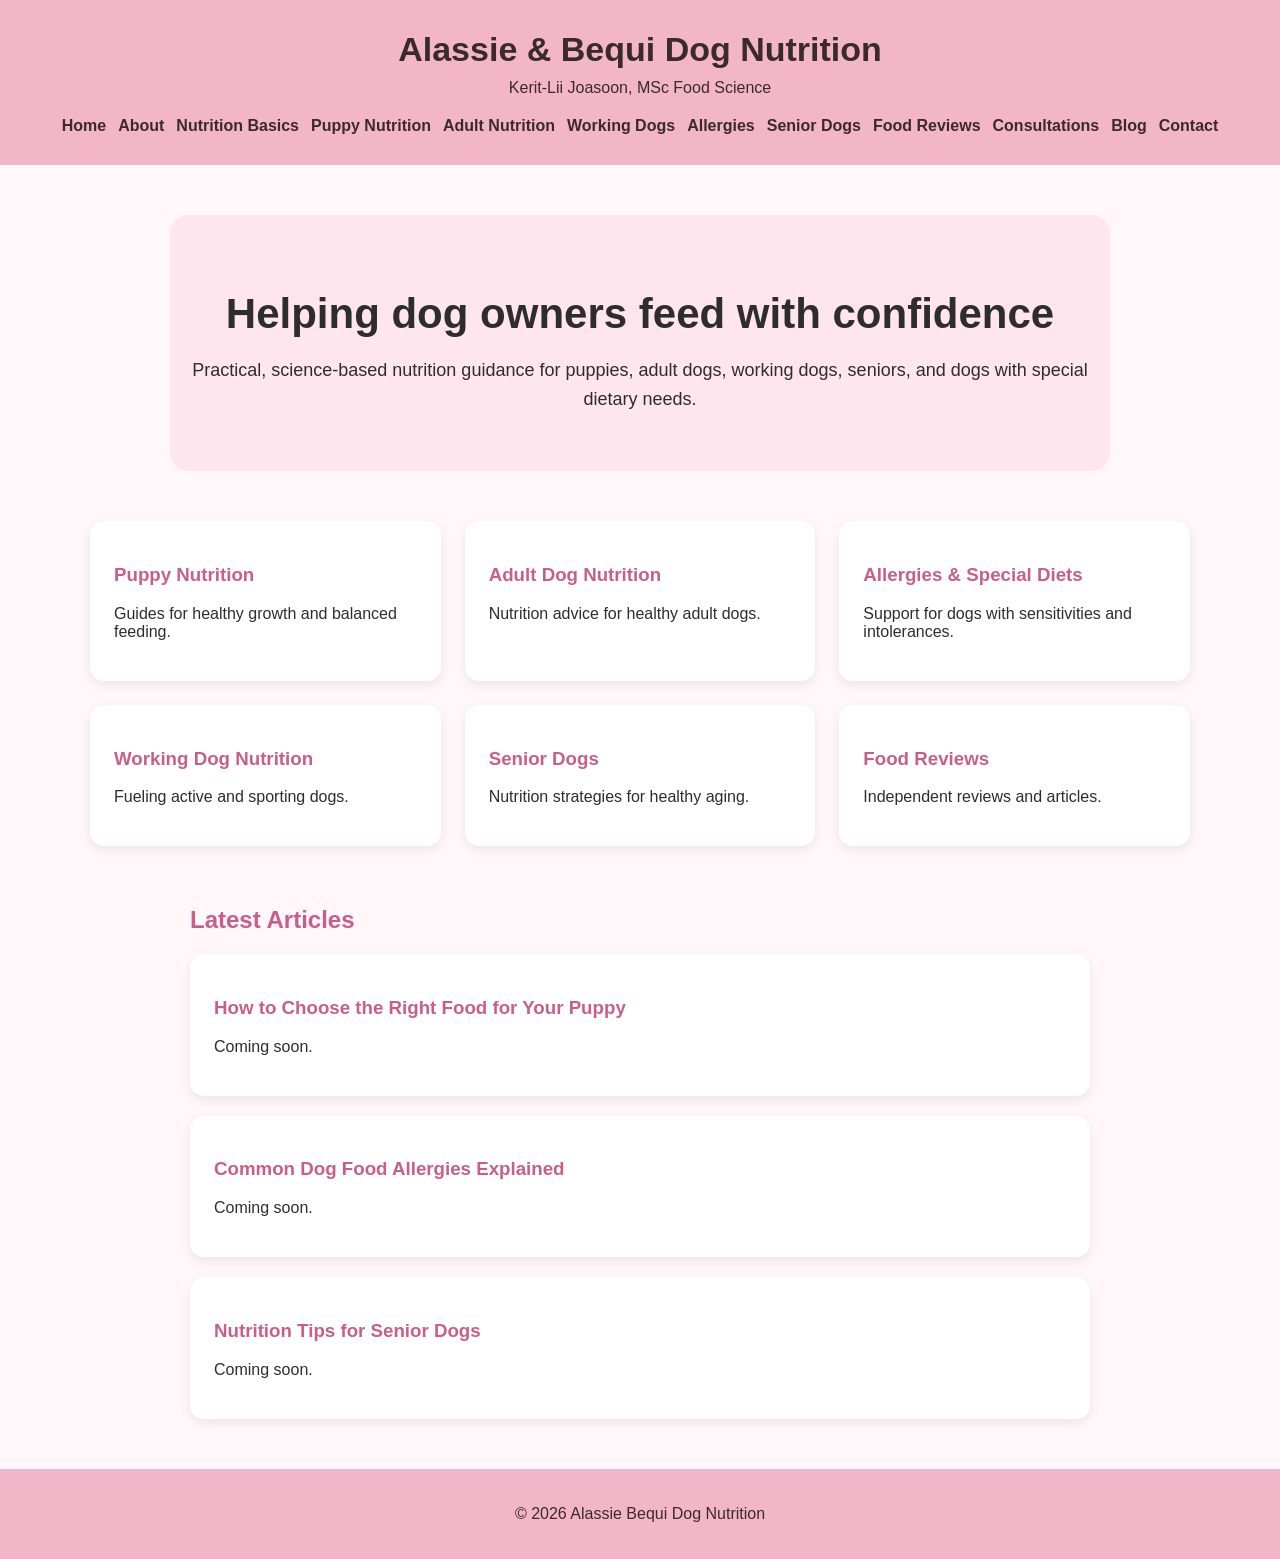
==== index.html @ 406fbfaa "Update food reviews description in index.html" ====
<!DOCTYPE html>
<html lang="en">
<head>
    <meta charset="UTF-8">
    <meta name="viewport" content="width=device-width, initial-scale=1.0">
    <title>Alassie & Bequi Dog Nutrition</title>
    <link rel="stylesheet" href="style.css">
</head>
<body>

<header>
    <h1>Alassie & Bequi Dog Nutrition</h1>
    <p>Kerit-Lii Joasoon, MSc Food Science</p>
    
    <nav>
        <a href="index.html">Home</a>
        <a href="about/">About</a>
        <a href="nutrition-basics/">Nutrition Basics</a>
        <a href="puppy-nutrition/">Puppy Nutrition</a>
        <a href="adult-dog-nutrition/">Adult Nutrition</a>
        <a href="working-dogs/">Working Dogs</a>
        <a href="allergies/">Allergies</a>
        <a href="senior-dogs/">Senior Dogs</a>
        <a href="food-reviews/">Food Reviews</a>
        <a href="consultations/">Consultations</a>
        <a href="blog/">Blog</a>
        <a href="contact/">Contact</a>
    </nav>
</header>

<section class="hero">
    <h2>Helping dog owners feed with confidence</h2>
    <p>Practical, science-based nutrition guidance for puppies,
        adult dogs, working dogs, seniors, and dogs with special dietary needs.</p>
</section>
    
<section class="cards">
    <article>
        <h3>Puppy Nutrition</h3>
        <p>Guides for healthy growth and balanced feeding.</p>
    </article>

    <article>
        <h3>Adult Dog Nutrition</h3>
        <p>Nutrition advice for healthy adult dogs.</p>
    </article>

    <article>
        <h3>Allergies & Special Diets</h3>
        <p>Support for dogs with sensitivities and intolerances.</p>
    </article>

    <article>
        <h3>Working Dog Nutrition</h3>
        <p>Fueling active and sporting dogs.</p>
    </article>

    <article>
        <h3>Senior Dogs</h3>
        <p>Nutrition strategies for healthy aging.</p>
    </article>

    <article>
        <h3>Food Reviews</h3>
        <p>Independent reviews and articles.</p>
    </article>
</section>

<section class="articles">
    <h2>Latest Articles</h2>

    <article>
        <h3>How to Choose the Right Food for Your Puppy</h3>
        <p>Coming soon.</p>
    </article>

    <article>
        <h3>Common Dog Food Allergies Explained</h3>
        <p>Coming soon.</p>
    </article>

    <article>
        <h3>Nutrition Tips for Senior Dogs</h3>
        <p>Coming soon.</p>
    </article>
</section>

<footer>
    <p>© 2026 Alassie Bequi Dog Nutrition</p>
</footer>

</body>
</html>
---- style.css ----
body {
    margin: 0;
    font-family: Arial, sans-serif;
    background: #fff7fa;
    color: #2d2d2d;
}

header {
    background: #f3b6c8;
    color: #3a2a2f;
    padding: 30px 20px;
    text-align: center;
}

header h1 {
    margin: 0;
    font-size: 34px;
}

header p {
    margin: 10px 0 20px;
}

nav {
    display: flex;
    justify-content: center;
    flex-wrap: wrap;
    gap: 12px;
}

nav a {
    color: #3a2a2f;
    text-decoration: none;
    font-weight: bold;
}

nav a:hover {
    text-decoration: underline;
}

.hero {
    max-width: 900px;
    margin: 50px auto;
    padding: 40px 20px;
    text-align: center;
    background: #ffe6ee;
    border-radius: 18px;
}

.hero h2 {
    font-size: 42px;
    margin-bottom: 15px;
}

.hero p {
    font-size: 18px;
    line-height: 1.6;
}

.button {
    display: inline-block;
    margin-top: 20px;
    background: #d86f9a;
    color: white;
    padding: 14px 24px;
    border-radius: 8px;
    text-decoration: none;
    font-weight: bold;
}

.cards {
    max-width: 1100px;
    margin: 0 auto 60px;
    padding: 0 20px;
    display: grid;
    grid-template-columns: repeat(auto-fit, minmax(260px, 1fr));
    gap: 24px;
}

article {
    background: white;
    padding: 24px;
    border-radius: 14px;
    box-shadow: 0 4px 12px rgba(0,0,0,0.08);
}

article h3 {
    color: #c95f89;
}

footer {
    background: #f3b6c8;
    color: #3a2a2f;
    text-align: center;
    padding: 20px;
}

.about,
.learn,
.articles {
    max-width: 900px;
    margin: 50px auto;
    padding: 0 20px;
}

.about h2,
.learn h2,
.articles h2 {
    color: #c95f89;
}

.learn ul {
    line-height: 2;
}

.articles article {
    margin-bottom: 20px;
}
.about-page {
    max-width: 950px;
    margin: 50px auto;
    padding: 0 20px;
}

.about-card {
    background: white;
    padding: 50px;
    border-radius: 24px;
    box-shadow: 0 10px 30px rgba(0,0,0,0.08);
    line-height: 1.9;
    max-width: 800px;
    margin: 0 auto;
}

.about-card h2 {
    text-align: center;
    font-size: 42px;
    margin-bottom: 30px;
    color: #d86f9a;
}

.about-card p {
    font-size: 18px;
    margin-bottom: 24px;
}

.nutrition-fact-box p {
    margin-top: 8px;
    margin-bottom: 0;
}

.about-card h3 {
    color: #d86f9a;
    margin-top: 40px;
    margin-bottom: 15px;
    font-size: 28px;
}

.about-card ul {
    line-height: 1.8;
}
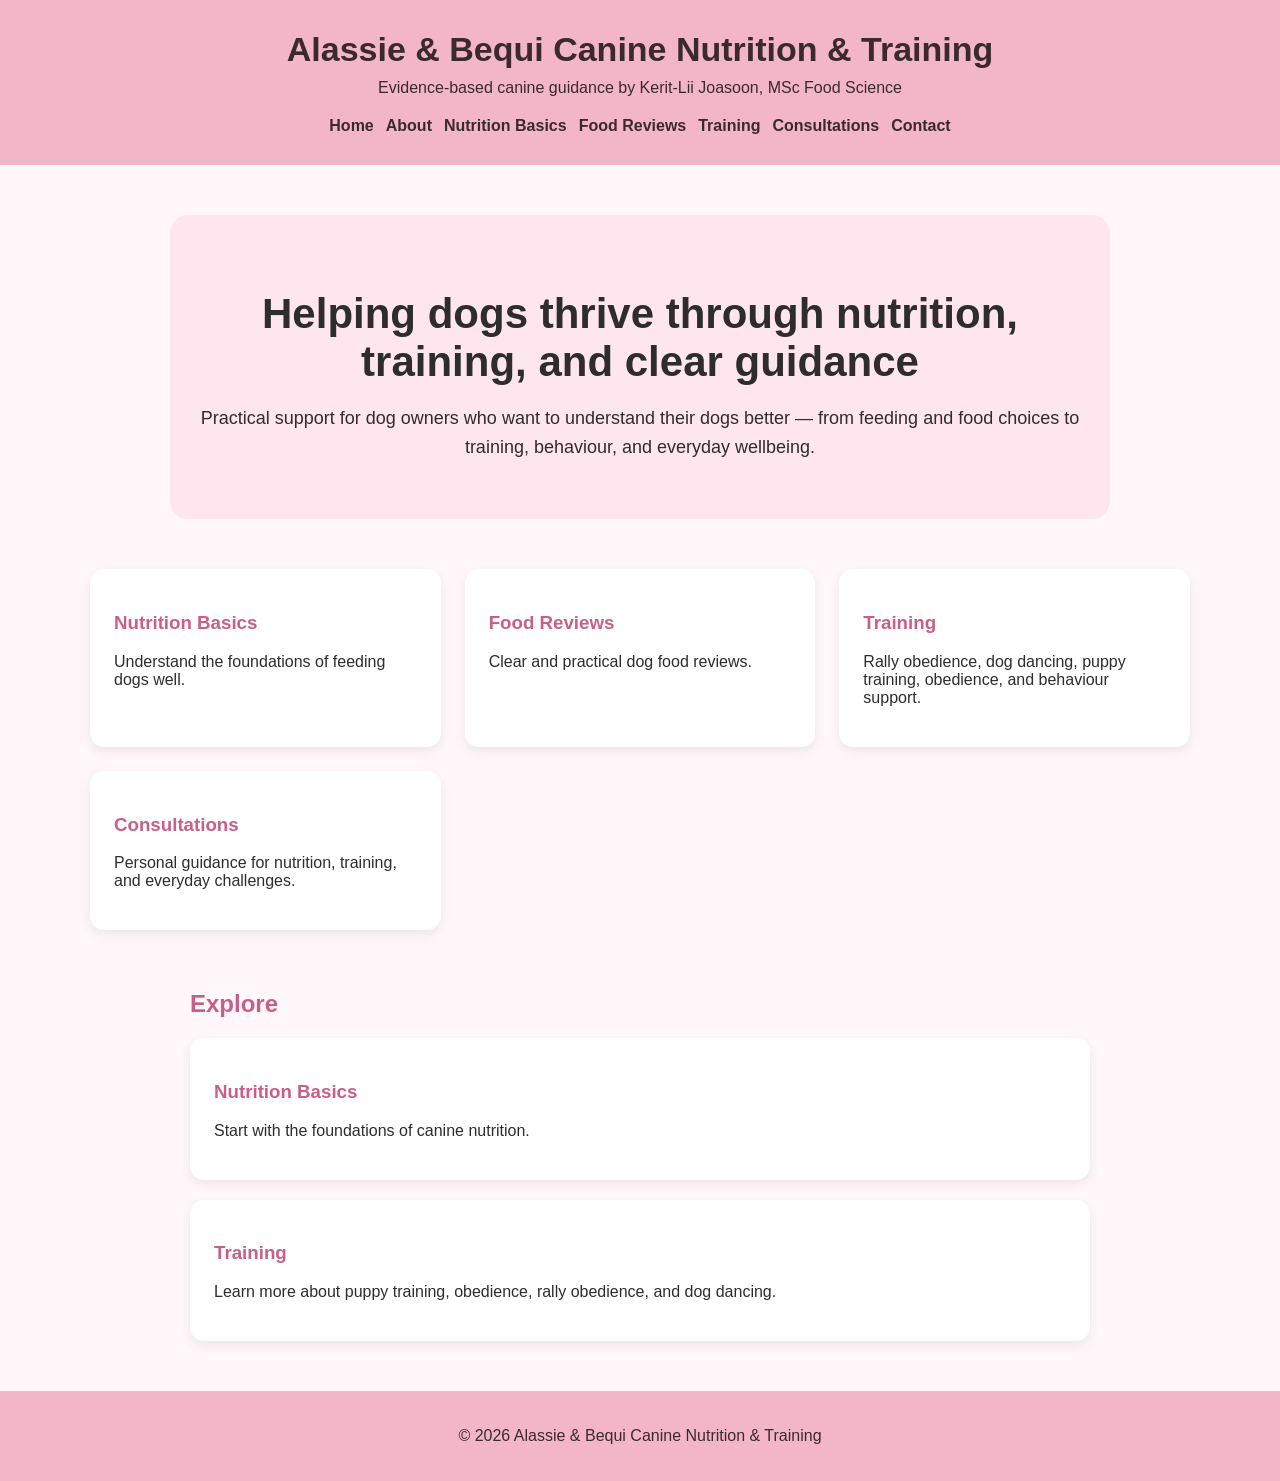
==== commit f56150bf: "Update title and content for canine nutrition site" ====
--- a/index.html
+++ b/index.html
@@ -3,90 +3,71 @@
 <head>
     <meta charset="UTF-8">
     <meta name="viewport" content="width=device-width, initial-scale=1.0">
-    <title>Alassie & Bequi Dog Nutrition</title>
+    <title>Alassie & Bequi Canine Nutrition & Training</title>
     <link rel="stylesheet" href="style.css">
 </head>
 <body>
 
 <header>
-    <h1>Alassie & Bequi Dog Nutrition</h1>
-    <p>Kerit-Lii Joasoon, MSc Food Science</p>
+  <h1>Alassie & Bequi Canine Nutrition & Training</h1>
+<p>Evidence-based canine guidance by Kerit-Lii Joasoon, MSc Food Science</p>
     
     <nav>
-        <a href="index.html">Home</a>
-        <a href="about/">About</a>
-        <a href="nutrition-basics/">Nutrition Basics</a>
-        <a href="puppy-nutrition/">Puppy Nutrition</a>
-        <a href="adult-dog-nutrition/">Adult Nutrition</a>
-        <a href="working-dogs/">Working Dogs</a>
-        <a href="allergies/">Allergies</a>
-        <a href="senior-dogs/">Senior Dogs</a>
-        <a href="food-reviews/">Food Reviews</a>
-        <a href="consultations/">Consultations</a>
-        <a href="blog/">Blog</a>
-        <a href="contact/">Contact</a>
+    <a href="index.html">Home</a>
+    <a href="about/">About</a>
+    <a href="nutrition-basics/">Nutrition Basics</a>
+    <a href="food-reviews/">Food Reviews</a>
+    <a href="training/">Training</a>
+    <a href="consultations/">Consultations</a>
+    <a href="contact/">Contact</a>
     </nav>
 </header>
 
 <section class="hero">
-    <h2>Helping dog owners feed with confidence</h2>
-    <p>Practical, science-based nutrition guidance for puppies,
-        adult dogs, working dogs, seniors, and dogs with special dietary needs.</p>
+    <h2>Helping dogs thrive through nutrition, training, and clear guidance</h2>
+    <p>
+        Practical support for dog owners who want to understand their dogs better — from feeding and food choices to training, behaviour, and everyday wellbeing.
+    </p>
 </section>
     
 <section class="cards">
     <article>
-        <h3>Puppy Nutrition</h3>
-        <p>Guides for healthy growth and balanced feeding.</p>
-    </article>
-
-    <article>
-        <h3>Adult Dog Nutrition</h3>
-        <p>Nutrition advice for healthy adult dogs.</p>
-    </article>
-
-    <article>
-        <h3>Allergies & Special Diets</h3>
-        <p>Support for dogs with sensitivities and intolerances.</p>
-    </article>
-
-    <article>
-        <h3>Working Dog Nutrition</h3>
-        <p>Fueling active and sporting dogs.</p>
-    </article>
-
-    <article>
-        <h3>Senior Dogs</h3>
-        <p>Nutrition strategies for healthy aging.</p>
+        <h3>Nutrition Basics</h3>
+        <p>Understand the foundations of feeding dogs well.</p>
     </article>
 
     <article>
         <h3>Food Reviews</h3>
-        <p>Independent reviews and articles.</p>
+        <p>Clear and practical dog food reviews.</p>
+    </article>
+
+    <article>
+        <h3>Training</h3>
+        <p>Rally obedience, dog dancing, puppy training, obedience, and behaviour support.</p>
+    </article>
+
+    <article>
+        <h3>Consultations</h3>
+        <p>Personal guidance for nutrition, training, and everyday challenges.</p>
     </article>
 </section>
 
 <section class="articles">
-    <h2>Latest Articles</h2>
+    <h2>Explore</h2>
 
     <article>
-        <h3>How to Choose the Right Food for Your Puppy</h3>
-        <p>Coming soon.</p>
+        <h3>Nutrition Basics</h3>
+        <p>Start with the foundations of canine nutrition.</p>
     </article>
 
     <article>
-        <h3>Common Dog Food Allergies Explained</h3>
-        <p>Coming soon.</p>
-    </article>
-
-    <article>
-        <h3>Nutrition Tips for Senior Dogs</h3>
-        <p>Coming soon.</p>
+        <h3>Training</h3>
+        <p>Learn more about puppy training, obedience, rally obedience, and dog dancing.</p>
     </article>
 </section>
 
 <footer>
-    <p>© 2026 Alassie Bequi Dog Nutrition</p>
+    <p>© 2026 Alassie & Bequi Canine Nutrition & Training</p>
 </footer>
 
 </body>
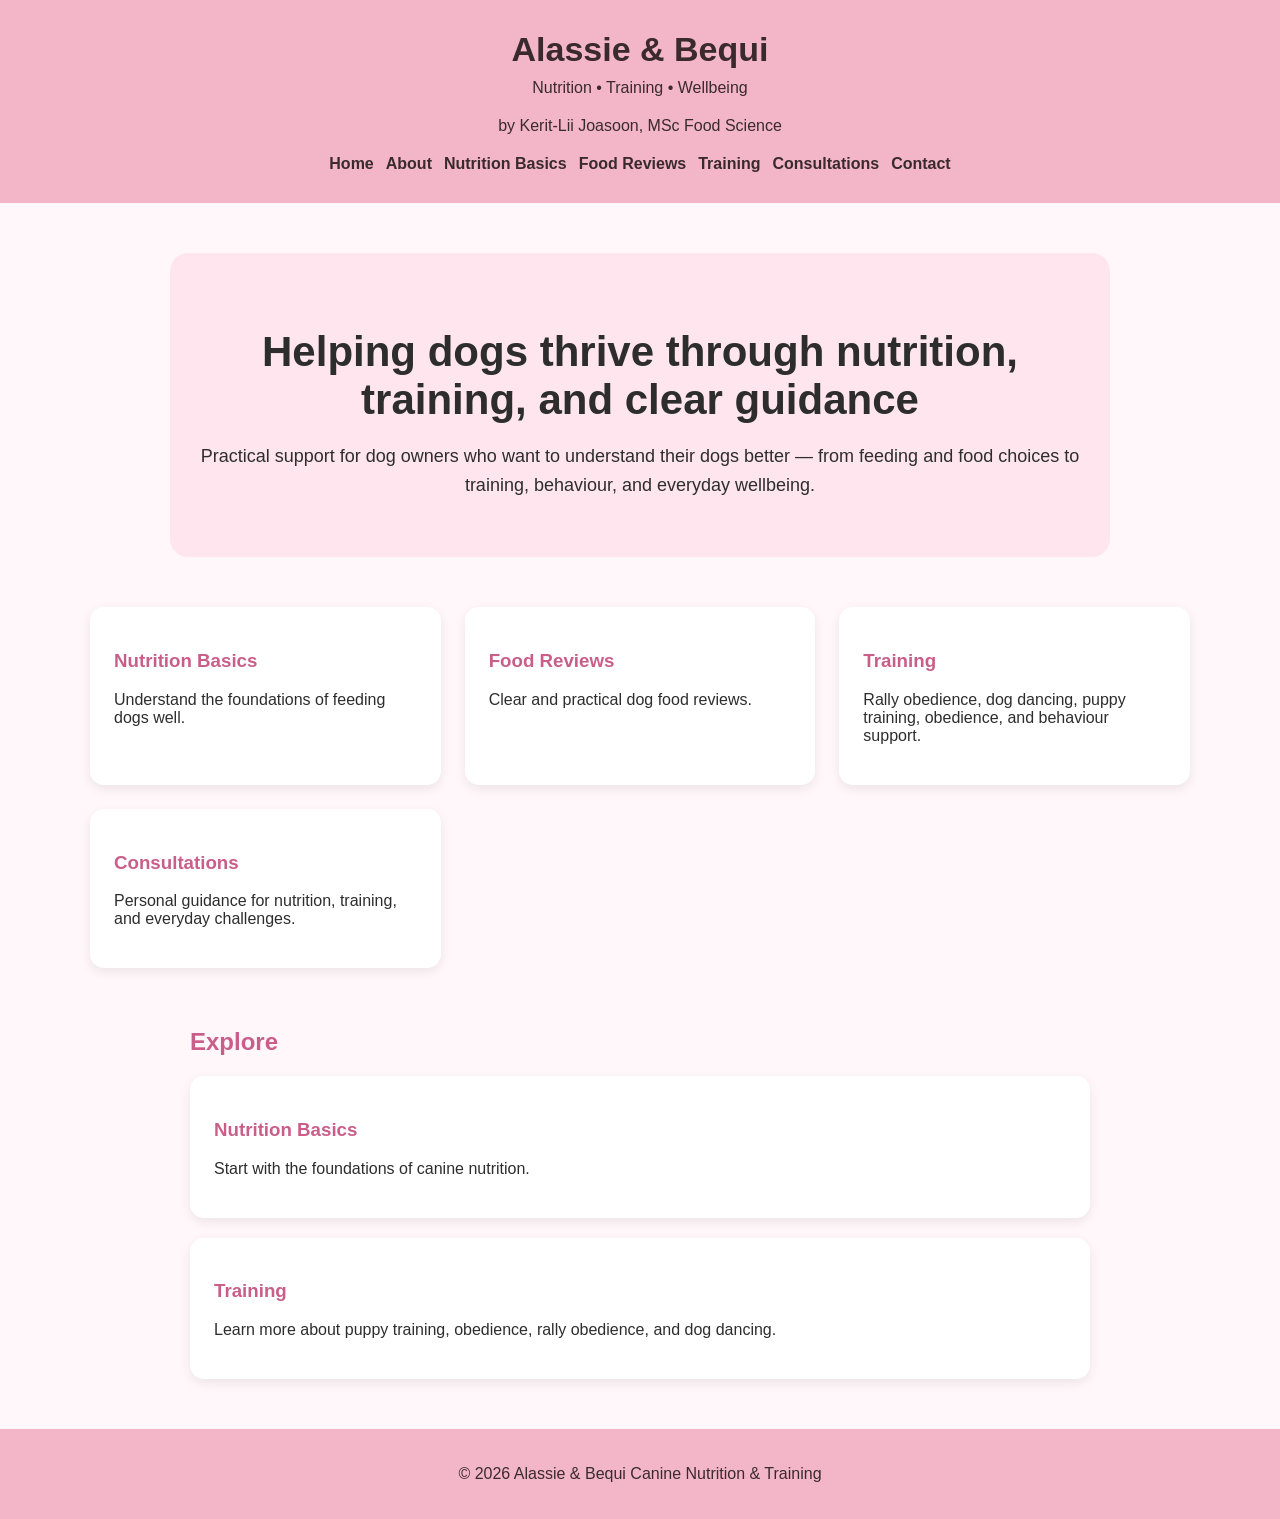
==== commit 7bb89b9c: "Revise header with additional information and formatting" ====
--- a/index.html
+++ b/index.html
@@ -9,8 +9,15 @@
 <body>
 
 <header>
-  <h1>Alassie & Bequi Canine Nutrition & Training</h1>
-<p>Evidence-based canine guidance by Kerit-Lii Joasoon, MSc Food Science</p>
+<h1>Alassie & Bequi</h1>
+
+<p>
+    Nutrition • Training • Wellbeing
+</p>
+
+<p>
+    by Kerit-Lii Joasoon, MSc Food Science
+</p>
     
     <nav>
     <a href="index.html">Home</a>
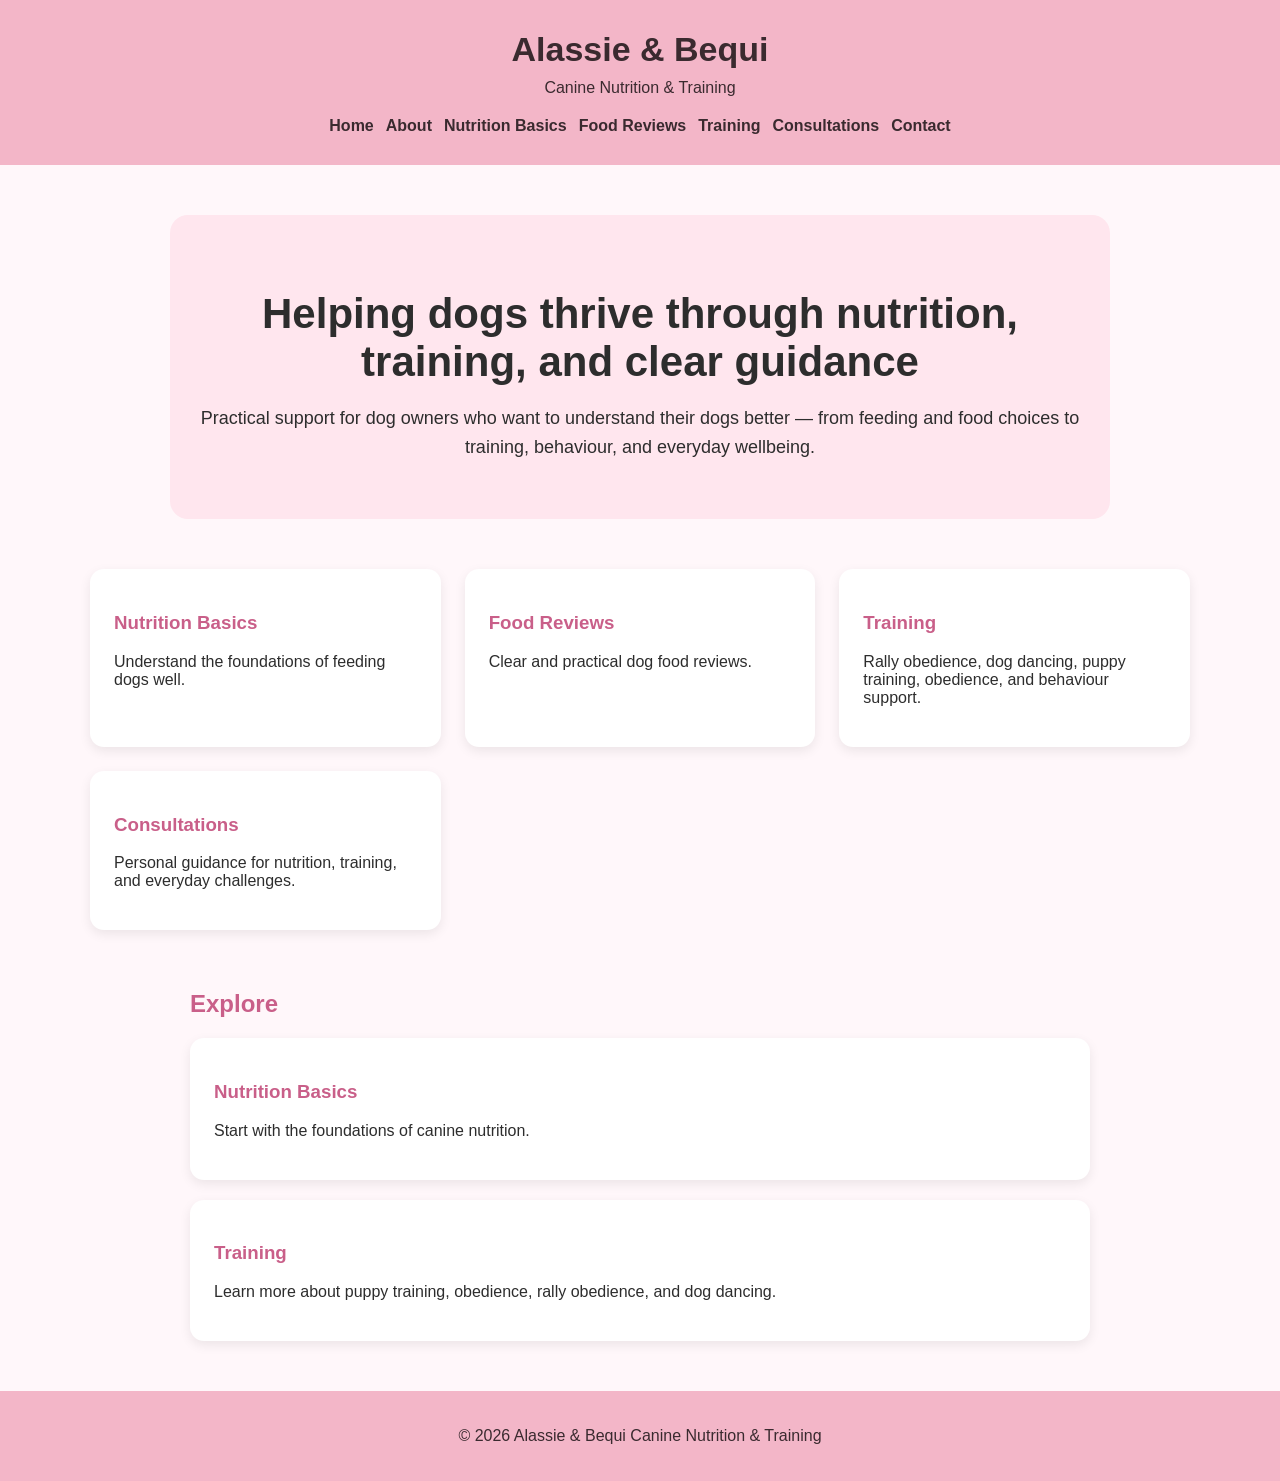
==== commit cb710584: "Update header layout and navigation in index.html Refactored header structure and removed redundant " ====
--- a/index.html
+++ b/index.html
@@ -9,25 +9,22 @@
 <body>
 
 <header>
-<h1>Alassie & Bequi</h1>
+    <div class="top-bar">
+        <div class="brand">
+            <h1>Alassie & Bequi</h1>
+            <p>Canine Nutrition & Training</p>
+        </div>
 
-<p>
-    Nutrition • Training • Wellbeing
-</p>
-
-<p>
-    by Kerit-Lii Joasoon, MSc Food Science
-</p>
-    
-    <nav>
-    <a href="index.html">Home</a>
-    <a href="about/">About</a>
-    <a href="nutrition-basics/">Nutrition Basics</a>
-    <a href="food-reviews/">Food Reviews</a>
-    <a href="training/">Training</a>
-    <a href="consultations/">Consultations</a>
-    <a href="contact/">Contact</a>
-    </nav>
+        <nav>
+            <a href="index.html">Home</a>
+            <a href="about/">About</a>
+            <a href="nutrition-basics/">Nutrition Basics</a>
+            <a href="food-reviews/">Food Reviews</a>
+            <a href="training/">Training</a>
+            <a href="consultations/">Consultations</a>
+            <a href="contact/">Contact</a>
+        </nav>
+    </div>
 </header>
 
 <section class="hero">
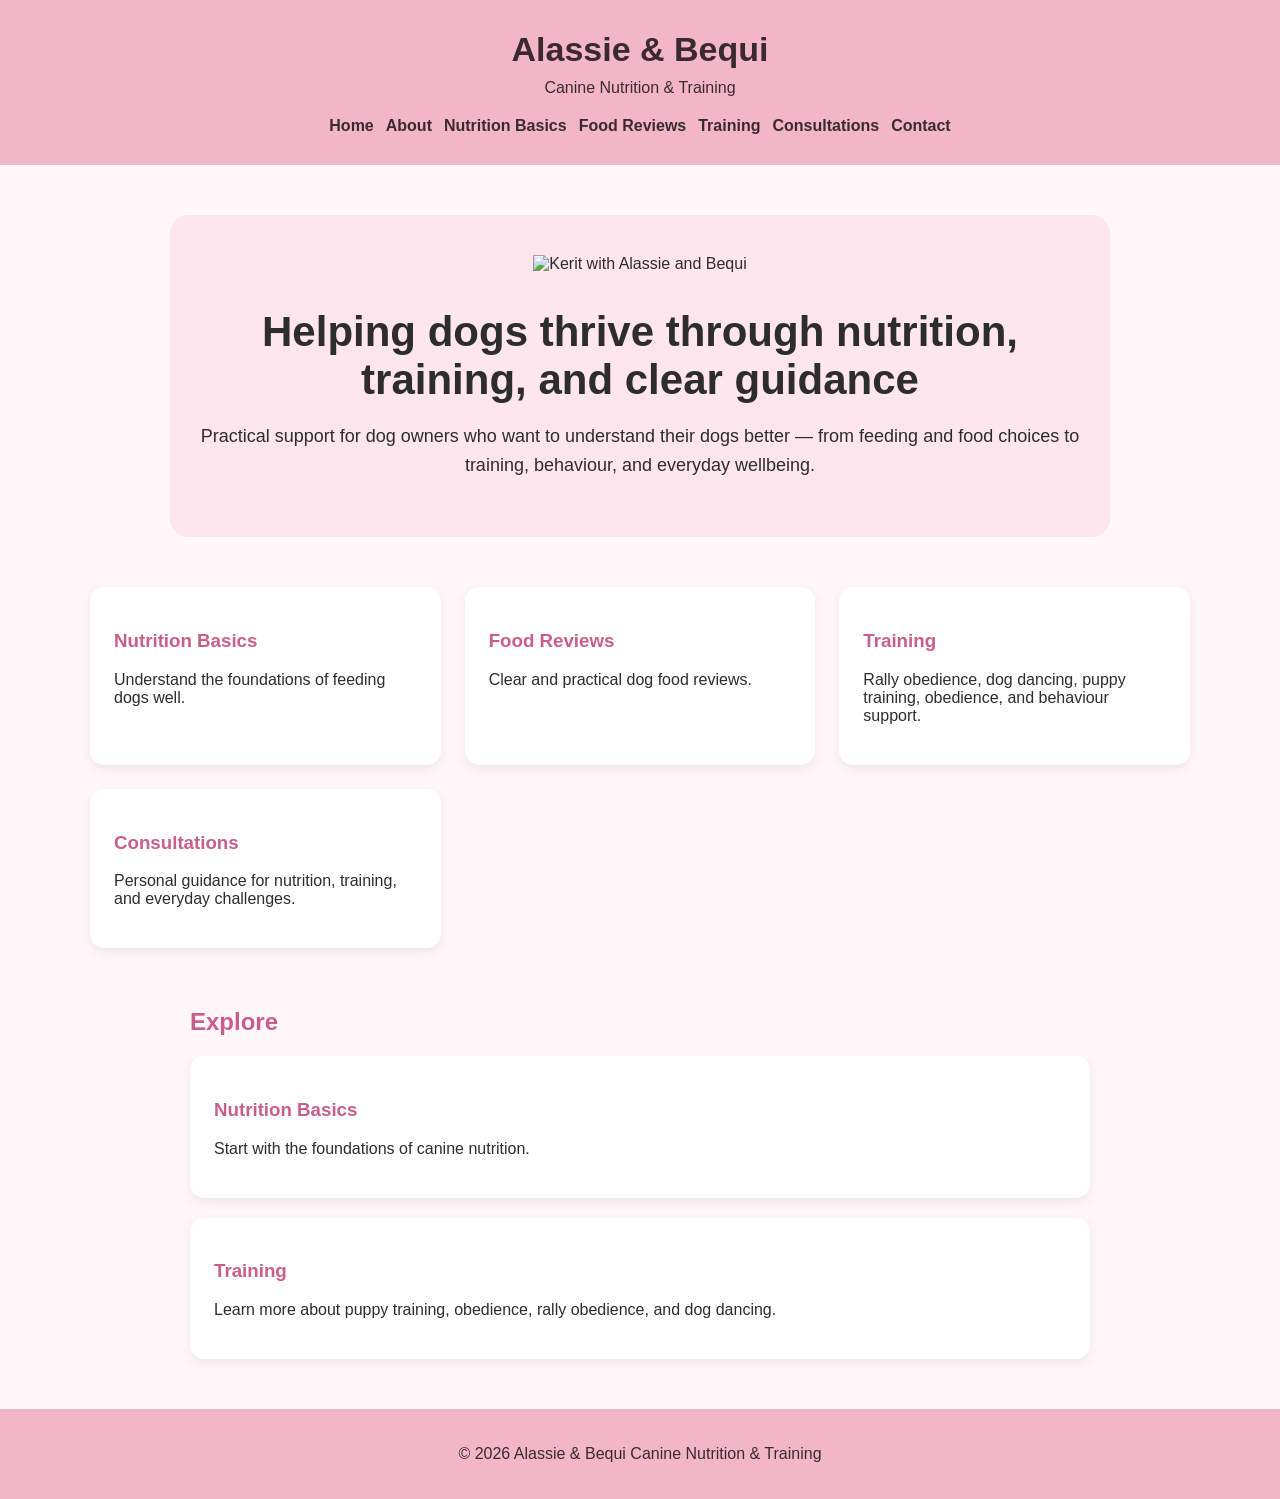
==== commit 61fb1862: "Add hero image section to index.html Added a hero image section to enhance visual appeal." ====
--- a/index.html
+++ b/index.html
@@ -28,6 +28,9 @@
 </header>
 
 <section class="hero">
+    <section class="hero-image">
+    <img src="images/hero.jpg" alt="Kerit with Alassie and Bequi">
+</section>
     <h2>Helping dogs thrive through nutrition, training, and clear guidance</h2>
     <p>
         Practical support for dog owners who want to understand their dogs better — from feeding and food choices to training, behaviour, and everyday wellbeing.
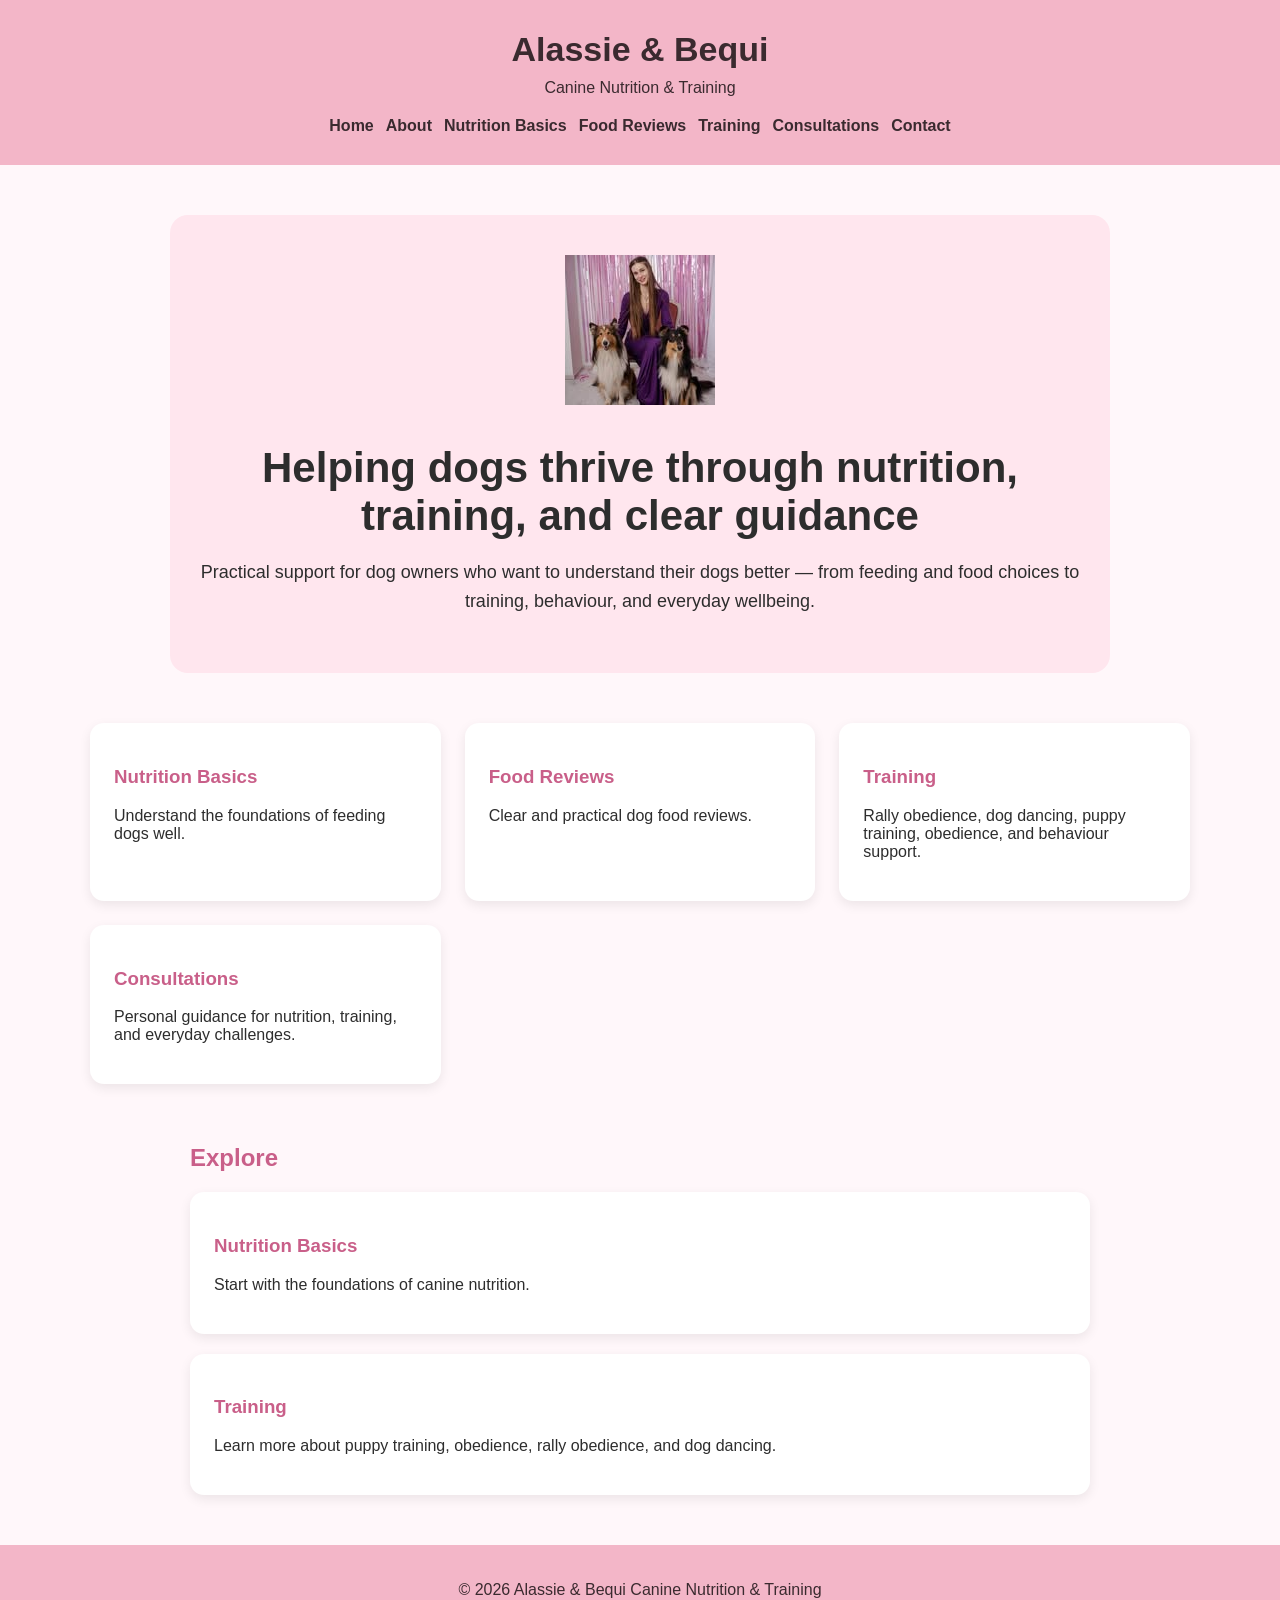
==== commit c74e2aff: "Update hero image source in index.html" ====
--- a/index.html
+++ b/index.html
@@ -29,7 +29,7 @@
 
 <section class="hero">
     <section class="hero-image">
-    <img src="images/hero.jpg" alt="Kerit with Alassie and Bequi">
+    <img src="images/heros.jpg" alt="Kerit with Alassie and Bequi">
 </section>
     <h2>Helping dogs thrive through nutrition, training, and clear guidance</h2>
     <p>
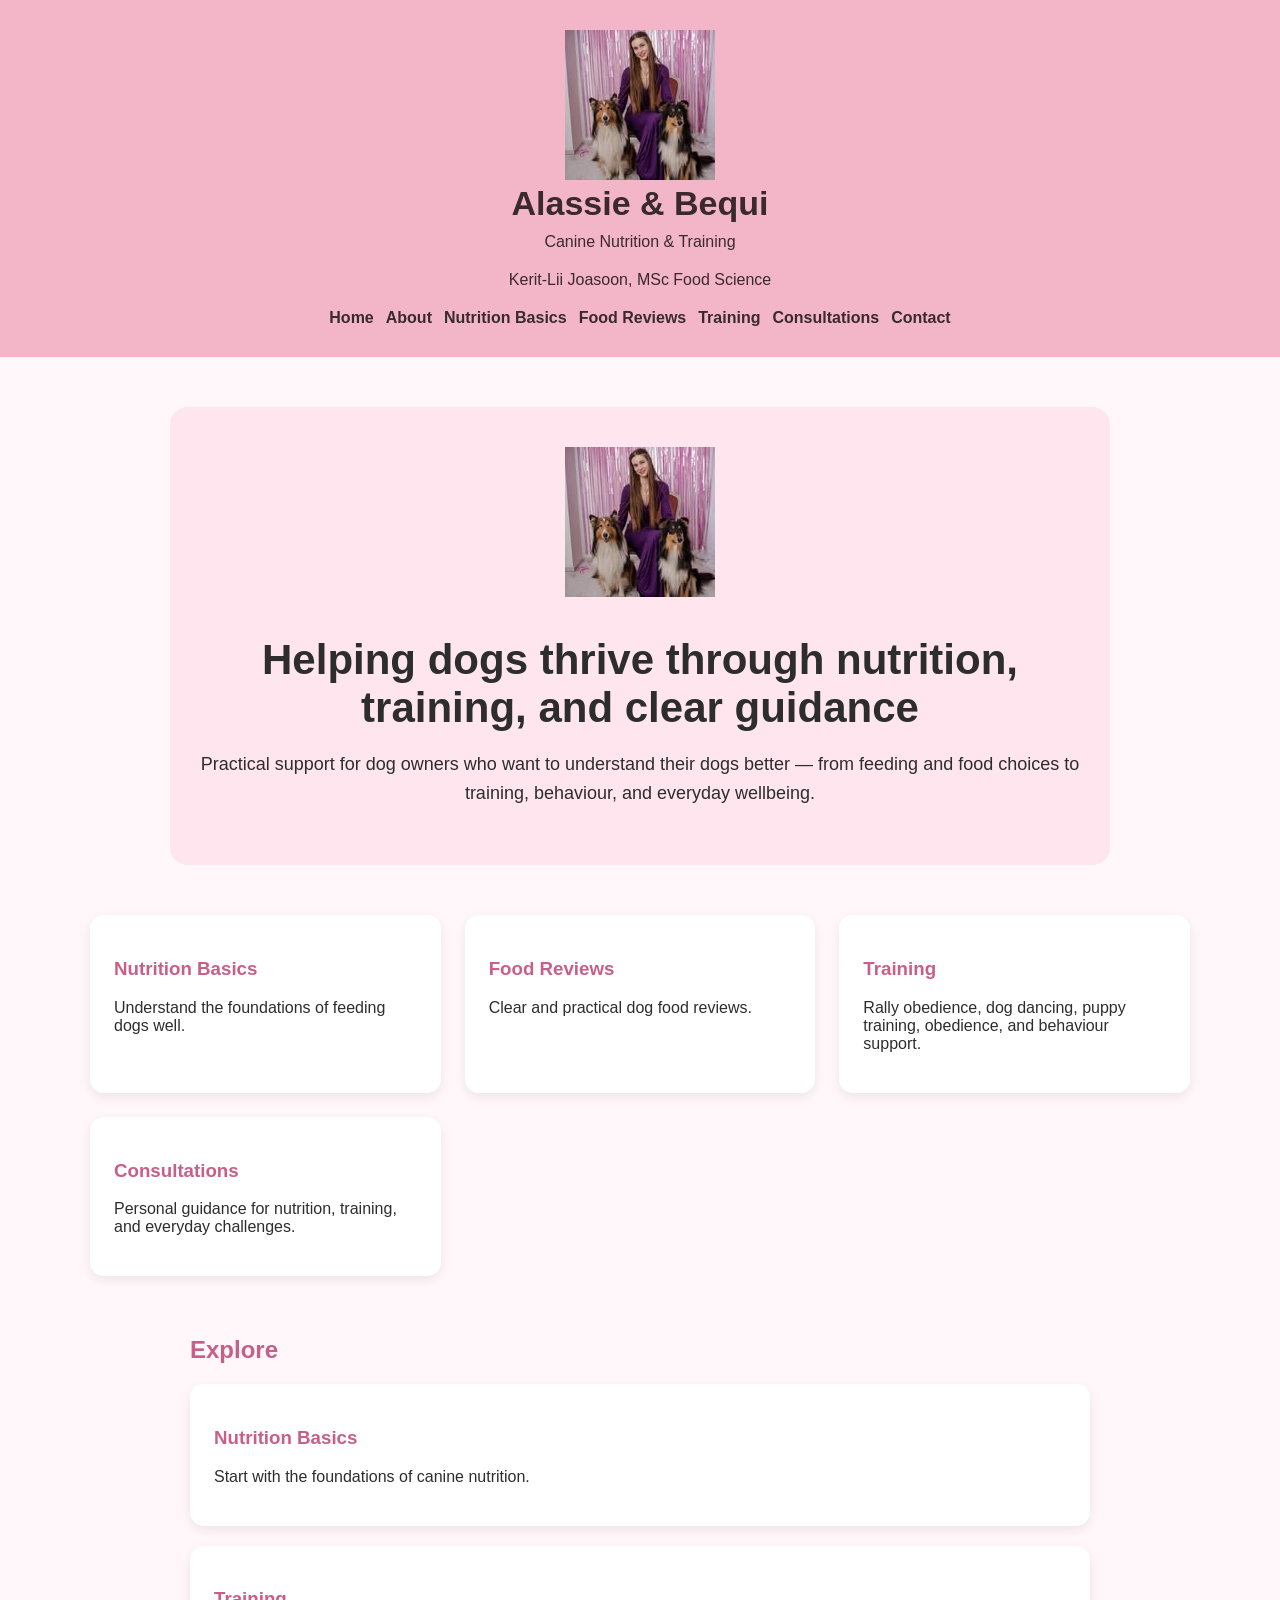
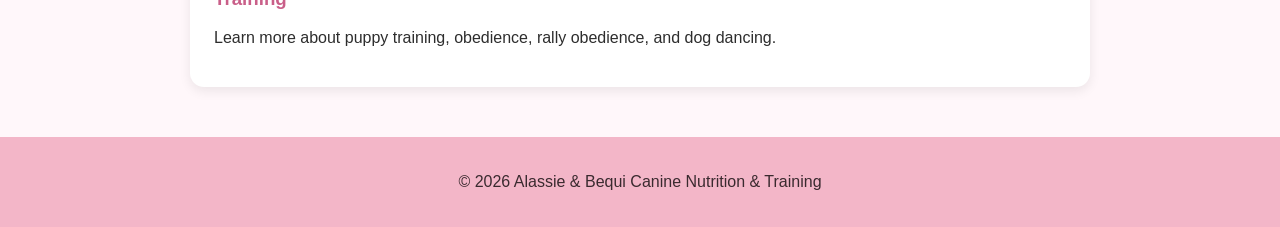
==== commit 327346ac: "Update header with brand image and additional text" ====
--- a/index.html
+++ b/index.html
@@ -10,9 +10,17 @@
 
 <header>
     <div class="top-bar">
+
         <div class="brand">
-            <h1>Alassie & Bequi</h1>
-            <p>Canine Nutrition & Training</p>
+
+            <img src="images/hero.jpg" alt="Alassie and Bequi">
+
+            <div class="brand-text">
+                <h1>Alassie & Bequi</h1>
+                <p>Canine Nutrition & Training</p>
+                <p>Kerit-Lii Joasoon, MSc Food Science</p>
+            </div>
+
         </div>
 
         <nav>
@@ -24,12 +32,13 @@
             <a href="consultations/">Consultations</a>
             <a href="contact/">Contact</a>
         </nav>
+
     </div>
 </header>
 
 <section class="hero">
     <section class="hero-image">
-    <img src="images/heros.jpg" alt="Kerit with Alassie and Bequi">
+    <img src="images/hero.jpg" alt="Kerit with Alassie and Bequi">
 </section>
     <h2>Helping dogs thrive through nutrition, training, and clear guidance</h2>
     <p>
